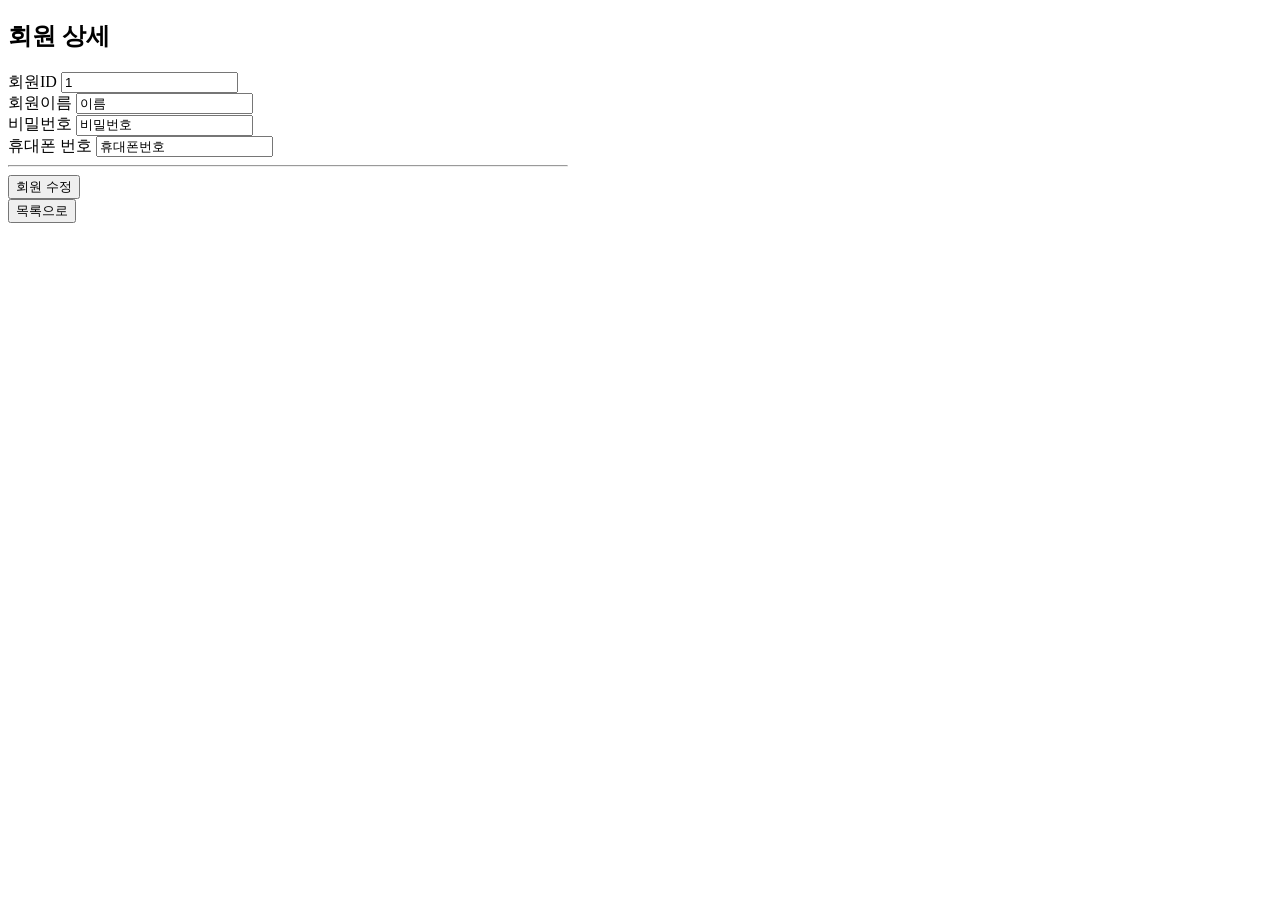
==== securitySystem/src/main/resources/templates/member/checkMember.html @ a2819eae "로그인, 회원가입 페이지 UI 구축, 컨트롤러 구현" ====
<!DOCTYPE HTML>
<html xmlns:th="http://www.thymeleaf.org">
<head>
    <meta charset="utf-8">
    <link th:href="@{/css/bootstrap.min.css}"
            href="../css/bootstrap.min.css" rel="stylesheet">
    <style>
        .container {
            max-width: 560px;
        }
    </style>
</head>
<body>

<div class="container">

    <div class="py-5 text-center">
        <h2>회원 상세</h2>
    </div>

    <!-- 추가 -->
    <h2 th:if="${param.status}" th:text="'저장 완료'"></h2>

    <div>
        <label for="memberId">회원ID</label>
        <input type="text" id="memberId" name="memberId" class="form-control" value="1" th:value="${member.memberId}" readonly>
    </div>
    <div>
        <label for="memberName">회원이름</label>
        <input type="text" id="memberName" name="memberName" class="form-control" value="이름" th:value="${member.memberName}" readonly>
    </div>
    <div>
        <label for="memberPassword">비밀번호</label>
        <input type="text" id="memberPassword" name="memberPassword" class="form-control" value="비밀번호" th:value="${member.memberPassword}" readonly>
    </div>
    <div>
        <label for="phoneNumber">휴대폰 번호</label>
        <input type="text" id="phoneNumber" name="phoneNumber" class="form-control" value="휴대폰번호" th:value="${member.phoneNumber}" readonly>
    </div>

    <hr class="my-4">

    <div class="row">
        <div class="col">
            <button class="w-100 btn btn-primary btn-lg"
                    onclick="location.href='editForm.html'"
                    th:onclick="|location.href='@{/join/memberUpdate/{memberId}/edit(memberId=${member.id})}'|"
                    type="button">회원 수정</button>
        </div>
        <div class="col">
            <button class="w-100 btn btn-secondary btn-lg"
                    onclick="location.href='members.html'"
                    th:onclick="|location.href='@{/join/members}'|"
                    type="button">목록으로</button>
        </div>
    </div>

</div> <!-- /container -->
</body>
</html>
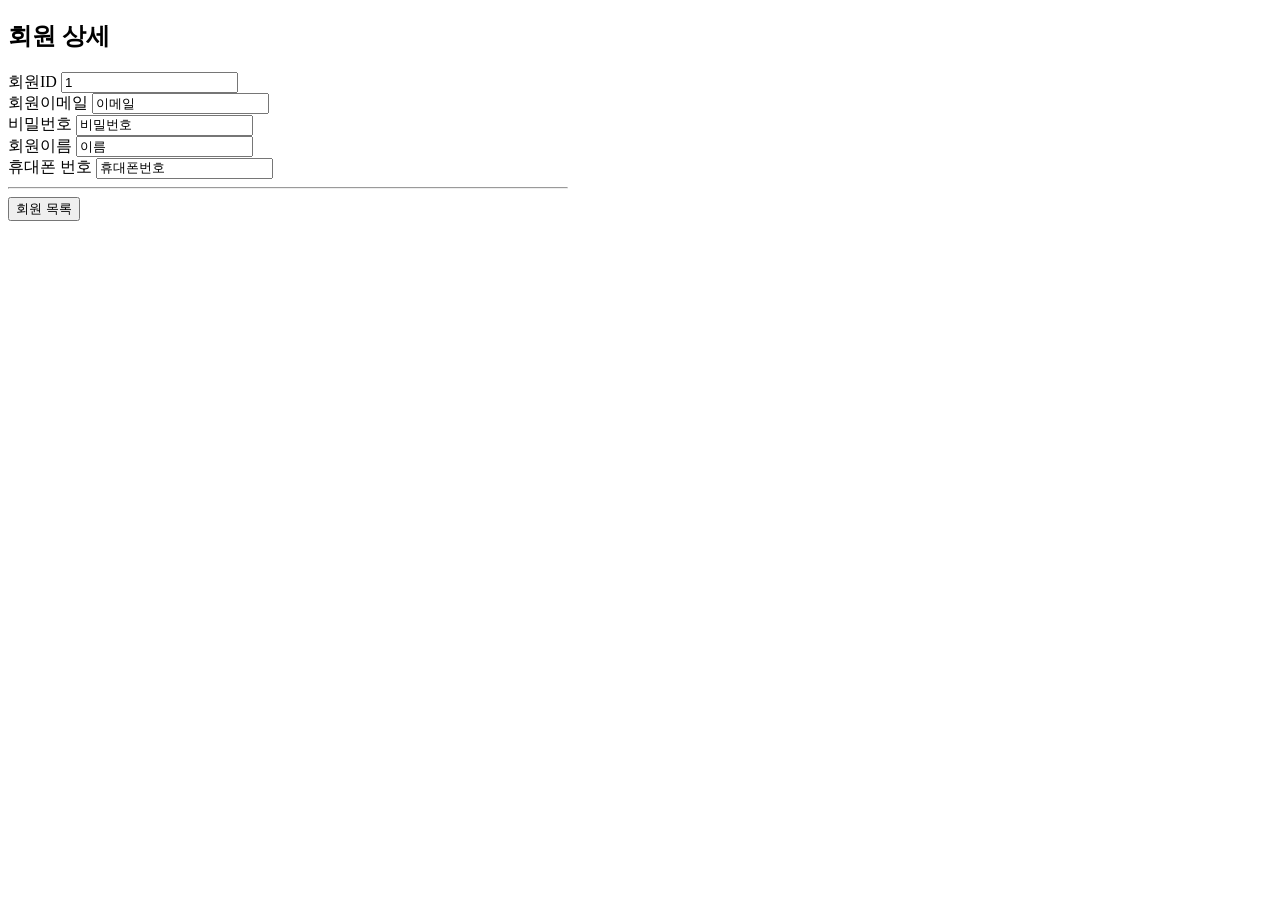
==== commit b395ad06: "회원 등록 기능 구현 후 회원 상세 페이지 띄워주는 로직 구현" ====
--- a/securitySystem/src/main/resources/templates/member/checkMember.html
+++ b/securitySystem/src/main/resources/templates/member/checkMember.html
@@ -22,17 +22,26 @@
     <h2 th:if="${param.status}" th:text="'저장 완료'"></h2>
 
     <div>
-        <label for="memberId">회원ID</label>
-        <input type="text" id="memberId" name="memberId" class="form-control" value="1" th:value="${member.memberId}" readonly>
+        <label for="userId">회원ID</label>
+        <input type="text" id="userId" name="userId" class="form-control" value="1" th:value="${member.userId}" readonly>
     </div>
+
     <div>
-        <label for="memberName">회원이름</label>
-        <input type="text" id="memberName" name="memberName" class="form-control" value="이름" th:value="${member.memberName}" readonly>
+        <label for="email">회원이메일</label>
+        <input type="text" id="email" name="email" class="form-control" value="이메일" th:value="${member.email}" readonly>
     </div>
+
+
     <div>
-        <label for="memberPassword">비밀번호</label>
-        <input type="text" id="memberPassword" name="memberPassword" class="form-control" value="비밀번호" th:value="${member.memberPassword}" readonly>
+        <label for="password">비밀번호</label>
+        <input type="text" id="password" name="password" class="form-control" value="비밀번호" th:value="${member.password}" readonly>
     </div>
+
+    <div>
+        <label for="name">회원이름</label>
+        <input type="text" id="name" name="name" class="form-control" value="이름" th:value="${member.name}" readonly>
+    </div>
+
     <div>
         <label for="phoneNumber">휴대폰 번호</label>
         <input type="text" id="phoneNumber" name="phoneNumber" class="form-control" value="휴대폰번호" th:value="${member.phoneNumber}" readonly>
@@ -42,16 +51,10 @@
 
     <div class="row">
         <div class="col">
-            <button class="w-100 btn btn-primary btn-lg"
-                    onclick="location.href='editForm.html'"
-                    th:onclick="|location.href='@{/join/memberUpdate/{memberId}/edit(memberId=${member.id})}'|"
-                    type="button">회원 수정</button>
-        </div>
-        <div class="col">
             <button class="w-100 btn btn-secondary btn-lg"
-                    onclick="location.href='members.html'"
-                    th:onclick="|location.href='@{/join/members}'|"
-                    type="button">목록으로</button>
+                    onclick="location.href='memberListView.html'"
+                    th:onclick="|location.href='@{/join/memberListView}'|"
+                    type="button">회원 목록</button>
         </div>
     </div>
 
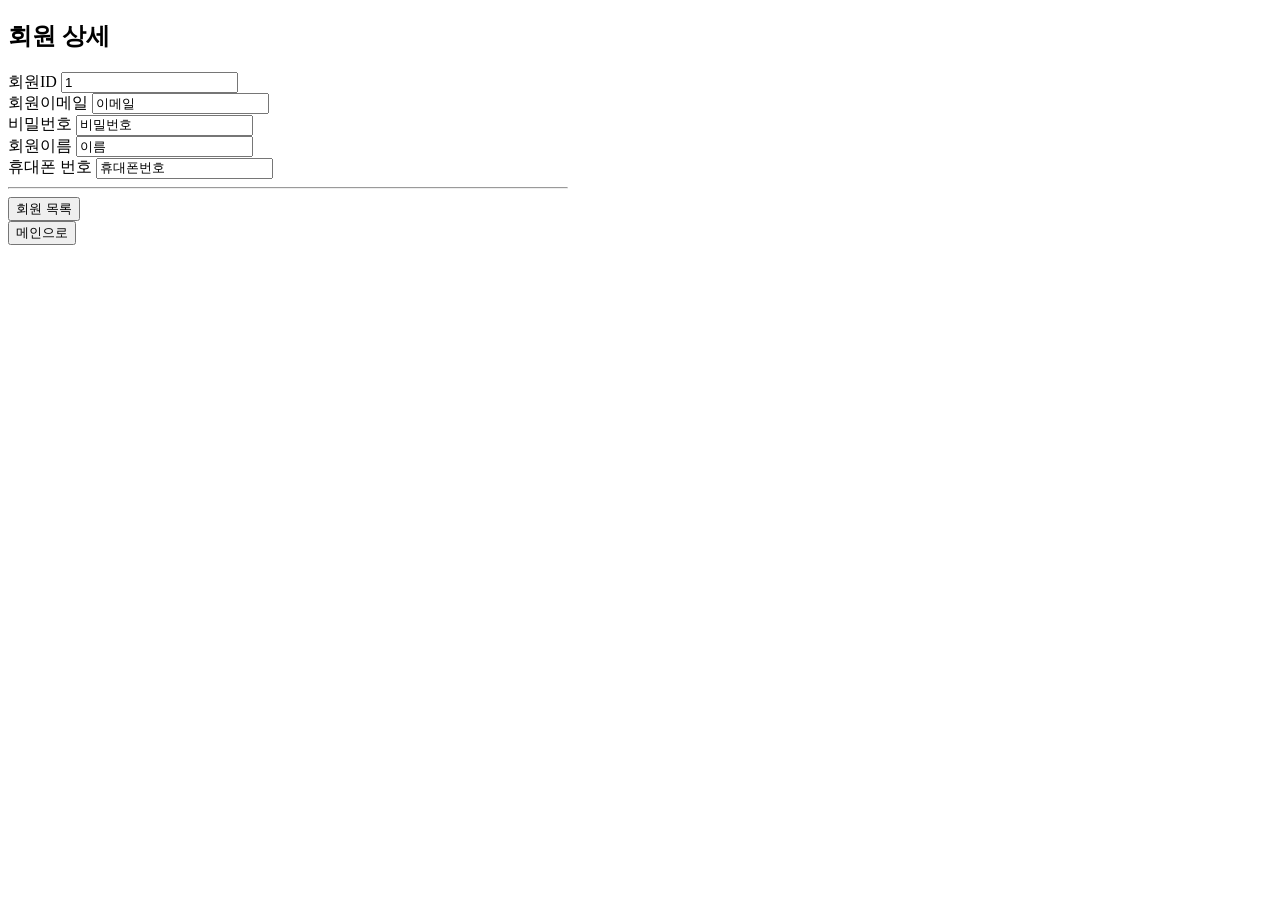
==== commit ebc7fac0: "v1.0" ====
--- a/securitySystem/src/main/resources/templates/member/checkMember.html
+++ b/securitySystem/src/main/resources/templates/member/checkMember.html
@@ -53,8 +53,14 @@
         <div class="col">
             <button class="w-100 btn btn-secondary btn-lg"
                     onclick="location.href='memberListView.html'"
-                    th:onclick="|location.href='@{/join/memberListView}'|"
+                    th:onclick="|location.href='@{/member/memberList}'|"
                     type="button">회원 목록</button>
+        </div>
+        <div class="col">
+            <button class="w-100 btn btn-secondary btn-lg"
+                    onclick="location.href='index.html'"
+                    th:onclick="|location.href='@{/main}'|"
+                    type="button">메인으로</button>
         </div>
     </div>
 
